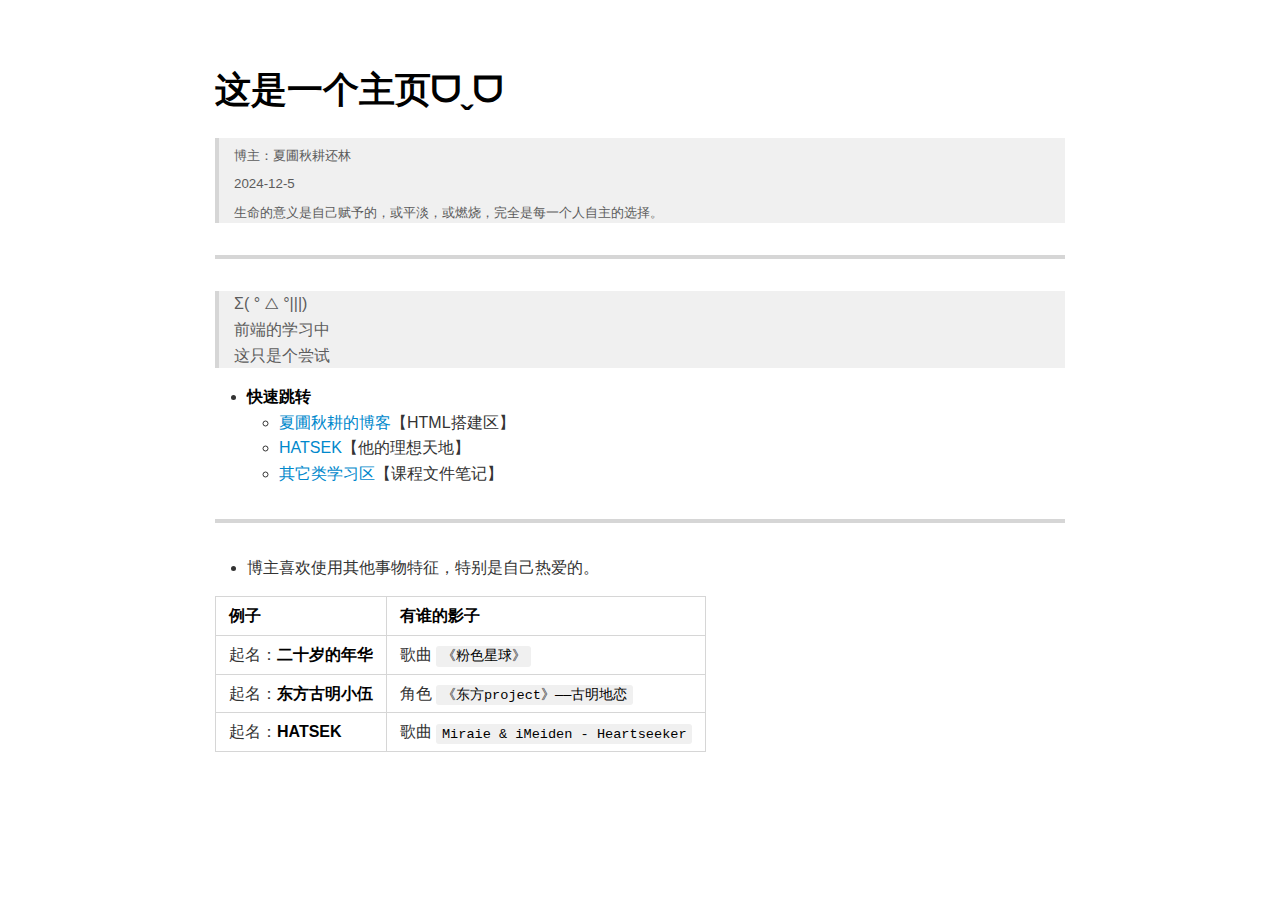
==== index.html @ 2fb1458c "241209-2" ====
<!DOCTYPE html><html><head>
      <title>index</title>
      <meta charset="utf-8">
      <meta name="viewport" content="width=device-width, initial-scale=1.0">
      
      <link rel="stylesheet" href="file:///c:\Users\TiLiNG\.vscode\extensions\shd101wyy.markdown-preview-enhanced-0.8.15\crossnote\dependencies\katex\katex.min.css">
      
      
      
      
      
      <style>
      code[class*=language-],pre[class*=language-]{color:#333;background:0 0;font-family:Consolas,"Liberation Mono",Menlo,Courier,monospace;text-align:left;white-space:pre;word-spacing:normal;word-break:normal;word-wrap:normal;line-height:1.4;-moz-tab-size:8;-o-tab-size:8;tab-size:8;-webkit-hyphens:none;-moz-hyphens:none;-ms-hyphens:none;hyphens:none}pre[class*=language-]{padding:.8em;overflow:auto;border-radius:3px;background:#f5f5f5}:not(pre)>code[class*=language-]{padding:.1em;border-radius:.3em;white-space:normal;background:#f5f5f5}.token.blockquote,.token.comment{color:#969896}.token.cdata{color:#183691}.token.doctype,.token.macro.property,.token.punctuation,.token.variable{color:#333}.token.builtin,.token.important,.token.keyword,.token.operator,.token.rule{color:#a71d5d}.token.attr-value,.token.regex,.token.string,.token.url{color:#183691}.token.atrule,.token.boolean,.token.code,.token.command,.token.constant,.token.entity,.token.number,.token.property,.token.symbol{color:#0086b3}.token.prolog,.token.selector,.token.tag{color:#63a35c}.token.attr-name,.token.class,.token.class-name,.token.function,.token.id,.token.namespace,.token.pseudo-class,.token.pseudo-element,.token.url-reference .token.variable{color:#795da3}.token.entity{cursor:help}.token.title,.token.title .token.punctuation{font-weight:700;color:#1d3e81}.token.list{color:#ed6a43}.token.inserted{background-color:#eaffea;color:#55a532}.token.deleted{background-color:#ffecec;color:#bd2c00}.token.bold{font-weight:700}.token.italic{font-style:italic}.language-json .token.property{color:#183691}.language-markup .token.tag .token.punctuation{color:#333}.language-css .token.function,code.language-css{color:#0086b3}.language-yaml .token.atrule{color:#63a35c}code.language-yaml{color:#183691}.language-ruby .token.function{color:#333}.language-markdown .token.url{color:#795da3}.language-makefile .token.symbol{color:#795da3}.language-makefile .token.variable{color:#183691}.language-makefile .token.builtin{color:#0086b3}.language-bash .token.keyword{color:#0086b3}pre[data-line]{position:relative;padding:1em 0 1em 3em}pre[data-line] .line-highlight-wrapper{position:absolute;top:0;left:0;background-color:transparent;display:block;width:100%}pre[data-line] .line-highlight{position:absolute;left:0;right:0;padding:inherit 0;margin-top:1em;background:hsla(24,20%,50%,.08);background:linear-gradient(to right,hsla(24,20%,50%,.1) 70%,hsla(24,20%,50%,0));pointer-events:none;line-height:inherit;white-space:pre}pre[data-line] .line-highlight:before,pre[data-line] .line-highlight[data-end]:after{content:attr(data-start);position:absolute;top:.4em;left:.6em;min-width:1em;padding:0 .5em;background-color:hsla(24,20%,50%,.4);color:#f4f1ef;font:bold 65%/1.5 sans-serif;text-align:center;vertical-align:.3em;border-radius:999px;text-shadow:none;box-shadow:0 1px #fff}pre[data-line] .line-highlight[data-end]:after{content:attr(data-end);top:auto;bottom:.4em}html body{font-family:'Helvetica Neue',Helvetica,'Segoe UI',Arial,freesans,sans-serif;font-size:16px;line-height:1.6;color:#333;background-color:#fff;overflow:initial;box-sizing:border-box;word-wrap:break-word}html body>:first-child{margin-top:0}html body h1,html body h2,html body h3,html body h4,html body h5,html body h6{line-height:1.2;margin-top:1em;margin-bottom:16px;color:#000}html body h1{font-size:2.25em;font-weight:300;padding-bottom:.3em}html body h2{font-size:1.75em;font-weight:400;padding-bottom:.3em}html body h3{font-size:1.5em;font-weight:500}html body h4{font-size:1.25em;font-weight:600}html body h5{font-size:1.1em;font-weight:600}html body h6{font-size:1em;font-weight:600}html body h1,html body h2,html body h3,html body h4,html body h5{font-weight:600}html body h5{font-size:1em}html body h6{color:#5c5c5c}html body strong{color:#000}html body del{color:#5c5c5c}html body a:not([href]){color:inherit;text-decoration:none}html body a{color:#08c;text-decoration:none}html body a:hover{color:#00a3f5;text-decoration:none}html body img{max-width:100%}html body>p{margin-top:0;margin-bottom:16px;word-wrap:break-word}html body>ol,html body>ul{margin-bottom:16px}html body ol,html body ul{padding-left:2em}html body ol.no-list,html body ul.no-list{padding:0;list-style-type:none}html body ol ol,html body ol ul,html body ul ol,html body ul ul{margin-top:0;margin-bottom:0}html body li{margin-bottom:0}html body li.task-list-item{list-style:none}html body li>p{margin-top:0;margin-bottom:0}html body .task-list-item-checkbox{margin:0 .2em .25em -1.8em;vertical-align:middle}html body .task-list-item-checkbox:hover{cursor:pointer}html body blockquote{margin:16px 0;font-size:inherit;padding:0 15px;color:#5c5c5c;background-color:#f0f0f0;border-left:4px solid #d6d6d6}html body blockquote>:first-child{margin-top:0}html body blockquote>:last-child{margin-bottom:0}html body hr{height:4px;margin:32px 0;background-color:#d6d6d6;border:0 none}html body table{margin:10px 0 15px 0;border-collapse:collapse;border-spacing:0;display:block;width:100%;overflow:auto;word-break:normal;word-break:keep-all}html body table th{font-weight:700;color:#000}html body table td,html body table th{border:1px solid #d6d6d6;padding:6px 13px}html body dl{padding:0}html body dl dt{padding:0;margin-top:16px;font-size:1em;font-style:italic;font-weight:700}html body dl dd{padding:0 16px;margin-bottom:16px}html body code{font-family:Menlo,Monaco,Consolas,'Courier New',monospace;font-size:.85em;color:#000;background-color:#f0f0f0;border-radius:3px;padding:.2em 0}html body code::after,html body code::before{letter-spacing:-.2em;content:'\00a0'}html body pre>code{padding:0;margin:0;word-break:normal;white-space:pre;background:0 0;border:0}html body .highlight{margin-bottom:16px}html body .highlight pre,html body pre{padding:1em;overflow:auto;line-height:1.45;border:#d6d6d6;border-radius:3px}html body .highlight pre{margin-bottom:0;word-break:normal}html body pre code,html body pre tt{display:inline;max-width:initial;padding:0;margin:0;overflow:initial;line-height:inherit;word-wrap:normal;background-color:transparent;border:0}html body pre code:after,html body pre code:before,html body pre tt:after,html body pre tt:before{content:normal}html body blockquote,html body dl,html body ol,html body p,html body pre,html body ul{margin-top:0;margin-bottom:16px}html body kbd{color:#000;border:1px solid #d6d6d6;border-bottom:2px solid #c7c7c7;padding:2px 4px;background-color:#f0f0f0;border-radius:3px}@media print{html body{background-color:#fff}html body h1,html body h2,html body h3,html body h4,html body h5,html body h6{color:#000;page-break-after:avoid}html body blockquote{color:#5c5c5c}html body pre{page-break-inside:avoid}html body table{display:table}html body img{display:block;max-width:100%;max-height:100%}html body code,html body pre{word-wrap:break-word;white-space:pre}}.markdown-preview{width:100%;height:100%;box-sizing:border-box}.markdown-preview ul{list-style:disc}.markdown-preview ul ul{list-style:circle}.markdown-preview ul ul ul{list-style:square}.markdown-preview ol{list-style:decimal}.markdown-preview ol ol,.markdown-preview ul ol{list-style-type:lower-roman}.markdown-preview ol ol ol,.markdown-preview ol ul ol,.markdown-preview ul ol ol,.markdown-preview ul ul ol{list-style-type:lower-alpha}.markdown-preview .newpage,.markdown-preview .pagebreak{page-break-before:always}.markdown-preview pre.line-numbers{position:relative;padding-left:3.8em;counter-reset:linenumber}.markdown-preview pre.line-numbers>code{position:relative}.markdown-preview pre.line-numbers .line-numbers-rows{position:absolute;pointer-events:none;top:1em;font-size:100%;left:0;width:3em;letter-spacing:-1px;border-right:1px solid #999;-webkit-user-select:none;-moz-user-select:none;-ms-user-select:none;user-select:none}.markdown-preview pre.line-numbers .line-numbers-rows>span{pointer-events:none;display:block;counter-increment:linenumber}.markdown-preview pre.line-numbers .line-numbers-rows>span:before{content:counter(linenumber);color:#999;display:block;padding-right:.8em;text-align:right}.markdown-preview .mathjax-exps .MathJax_Display{text-align:center!important}.markdown-preview:not([data-for=preview]) .code-chunk .code-chunk-btn-group{display:none}.markdown-preview:not([data-for=preview]) .code-chunk .status{display:none}.markdown-preview:not([data-for=preview]) .code-chunk .output-div{margin-bottom:16px}.markdown-preview .md-toc{padding:0}.markdown-preview .md-toc .md-toc-link-wrapper .md-toc-link{display:inline;padding:.25rem 0}.markdown-preview .md-toc .md-toc-link-wrapper .md-toc-link div,.markdown-preview .md-toc .md-toc-link-wrapper .md-toc-link p{display:inline}.markdown-preview .md-toc .md-toc-link-wrapper.highlighted .md-toc-link{font-weight:800}.scrollbar-style::-webkit-scrollbar{width:8px}.scrollbar-style::-webkit-scrollbar-track{border-radius:10px;background-color:transparent}.scrollbar-style::-webkit-scrollbar-thumb{border-radius:5px;background-color:rgba(150,150,150,.66);border:4px solid rgba(150,150,150,.66);background-clip:content-box}html body[for=html-export]:not([data-presentation-mode]){position:relative;width:100%;height:100%;top:0;left:0;margin:0;padding:0;overflow:auto}html body[for=html-export]:not([data-presentation-mode]) .markdown-preview{position:relative;top:0;min-height:100vh}@media screen and (min-width:914px){html body[for=html-export]:not([data-presentation-mode]) .markdown-preview{padding:2em calc(50% - 457px + 2em)}}@media screen and (max-width:914px){html body[for=html-export]:not([data-presentation-mode]) .markdown-preview{padding:2em}}@media screen and (max-width:450px){html body[for=html-export]:not([data-presentation-mode]) .markdown-preview{font-size:14px!important;padding:1em}}@media print{html body[for=html-export]:not([data-presentation-mode]) #sidebar-toc-btn{display:none}}html body[for=html-export]:not([data-presentation-mode]) #sidebar-toc-btn{position:fixed;bottom:8px;left:8px;font-size:28px;cursor:pointer;color:inherit;z-index:99;width:32px;text-align:center;opacity:.4}html body[for=html-export]:not([data-presentation-mode])[html-show-sidebar-toc] #sidebar-toc-btn{opacity:1}html body[for=html-export]:not([data-presentation-mode])[html-show-sidebar-toc] .md-sidebar-toc{position:fixed;top:0;left:0;width:300px;height:100%;padding:32px 0 48px 0;font-size:14px;box-shadow:0 0 4px rgba(150,150,150,.33);box-sizing:border-box;overflow:auto;background-color:inherit}html body[for=html-export]:not([data-presentation-mode])[html-show-sidebar-toc] .md-sidebar-toc::-webkit-scrollbar{width:8px}html body[for=html-export]:not([data-presentation-mode])[html-show-sidebar-toc] .md-sidebar-toc::-webkit-scrollbar-track{border-radius:10px;background-color:transparent}html body[for=html-export]:not([data-presentation-mode])[html-show-sidebar-toc] .md-sidebar-toc::-webkit-scrollbar-thumb{border-radius:5px;background-color:rgba(150,150,150,.66);border:4px solid rgba(150,150,150,.66);background-clip:content-box}html body[for=html-export]:not([data-presentation-mode])[html-show-sidebar-toc] .md-sidebar-toc a{text-decoration:none}html body[for=html-export]:not([data-presentation-mode])[html-show-sidebar-toc] .md-sidebar-toc .md-toc{padding:0 16px}html body[for=html-export]:not([data-presentation-mode])[html-show-sidebar-toc] .md-sidebar-toc .md-toc .md-toc-link-wrapper .md-toc-link{display:inline;padding:.25rem 0}html body[for=html-export]:not([data-presentation-mode])[html-show-sidebar-toc] .md-sidebar-toc .md-toc .md-toc-link-wrapper .md-toc-link div,html body[for=html-export]:not([data-presentation-mode])[html-show-sidebar-toc] .md-sidebar-toc .md-toc .md-toc-link-wrapper .md-toc-link p{display:inline}html body[for=html-export]:not([data-presentation-mode])[html-show-sidebar-toc] .md-sidebar-toc .md-toc .md-toc-link-wrapper.highlighted .md-toc-link{font-weight:800}html body[for=html-export]:not([data-presentation-mode])[html-show-sidebar-toc] .markdown-preview{left:300px;width:calc(100% - 300px);padding:2em calc(50% - 457px - 300px / 2);margin:0;box-sizing:border-box}@media screen and (max-width:1274px){html body[for=html-export]:not([data-presentation-mode])[html-show-sidebar-toc] .markdown-preview{padding:2em}}@media screen and (max-width:450px){html body[for=html-export]:not([data-presentation-mode])[html-show-sidebar-toc] .markdown-preview{width:100%}}html body[for=html-export]:not([data-presentation-mode]):not([html-show-sidebar-toc]) .markdown-preview{left:50%;transform:translateX(-50%)}html body[for=html-export]:not([data-presentation-mode]):not([html-show-sidebar-toc]) .md-sidebar-toc{display:none}
/* Please visit the URL below for more information: */
/*   https://shd101wyy.github.io/markdown-preview-enhanced/#/customize-css */

      </style>
      <!-- The content below will be included at the end of the <head> element. --><script type="text/javascript">
  document.addEventListener("DOMContentLoaded", function () {
    // your code here
  });
</script></head><body for="html-export">
    
    
      <div class="crossnote markdown-preview  ">
      
<h1 id="这是一个主页ᗜˬᗜ">这是一个主页ᗜˬᗜ </h1>
<blockquote>
<p><sub>博主：夏圃秋耕还林</sub><br>
<sub>2024-12-5</sub><br>
<sub>生命的意义是自己赋予的，或平淡，或燃烧，完全是每一个人自主的选择。</sub></p>
</blockquote>
<hr>
<blockquote>
<p>Σ( ° △ °|||)<br>
前端的学习中<br>
这只是个尝试</p>
</blockquote>
<ul>
<li><strong>快速跳转</strong>
<ul>
<li><a href="index/NATSUEi.html">夏圃秋耕的博客</a>【HTML搭建区】</li>
<li><a href="HATSEK.html">HATSEK</a>【他的理想天地】</li>
<li><a href="Learn.html">其它类学习区</a>【课程文件笔记】</li>
</ul>
</li>
</ul>
<hr>
<ul>
<li>博主喜欢使用其他事物特征，特别是自己热爱的。</li>
</ul>
<table>
<thead>
<tr>
<th style="text-align:left">例子</th>
<th style="text-align:left">有谁的影子</th>
</tr>
</thead>
<tbody>
<tr>
<td style="text-align:left">起名：<strong>二十岁的年华</strong></td>
<td style="text-align:left">歌曲 <code>《粉色星球》</code></td>
</tr>
<tr>
<td style="text-align:left">起名：<strong>东方古明小伍</strong></td>
<td style="text-align:left">角色 <code>《东方project》——古明地恋</code></td>
</tr>
<tr>
<td style="text-align:left">起名：<strong>HATSEK</strong></td>
<td style="text-align:left">歌曲 <code>Miraie &amp; iMeiden - Heartseeker</code></td>
</tr>
</tbody>
</table>

      </div>
      
      
    
    
    
    
    
    
  
    </body></html>
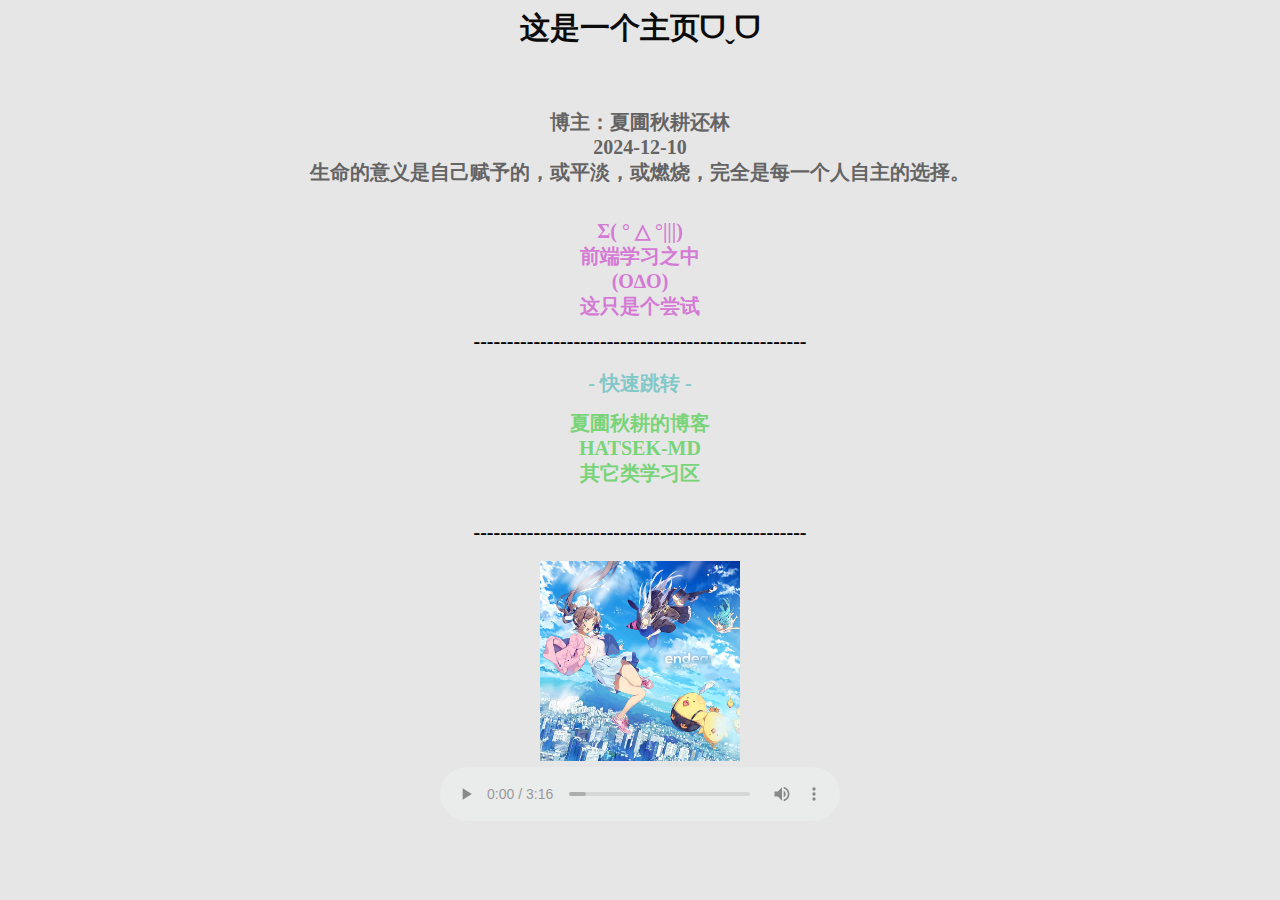
==== commit 6cbcb48c: "241215-0" ====
--- a/index.html
+++ b/index.html
@@ -1,85 +1,96 @@
-<!DOCTYPE html><html><head>
-      <title>index</title>
-      <meta charset="utf-8">
-      <meta name="viewport" content="width=device-width, initial-scale=1.0">
-      
-      <link rel="stylesheet" href="file:///c:\Users\TiLiNG\.vscode\extensions\shd101wyy.markdown-preview-enhanced-0.8.15\crossnote\dependencies\katex\katex.min.css">
-      
-      
-      
-      
-      
-      <style>
-      code[class*=language-],pre[class*=language-]{color:#333;background:0 0;font-family:Consolas,"Liberation Mono",Menlo,Courier,monospace;text-align:left;white-space:pre;word-spacing:normal;word-break:normal;word-wrap:normal;line-height:1.4;-moz-tab-size:8;-o-tab-size:8;tab-size:8;-webkit-hyphens:none;-moz-hyphens:none;-ms-hyphens:none;hyphens:none}pre[class*=language-]{padding:.8em;overflow:auto;border-radius:3px;background:#f5f5f5}:not(pre)>code[class*=language-]{padding:.1em;border-radius:.3em;white-space:normal;background:#f5f5f5}.token.blockquote,.token.comment{color:#969896}.token.cdata{color:#183691}.token.doctype,.token.macro.property,.token.punctuation,.token.variable{color:#333}.token.builtin,.token.important,.token.keyword,.token.operator,.token.rule{color:#a71d5d}.token.attr-value,.token.regex,.token.string,.token.url{color:#183691}.token.atrule,.token.boolean,.token.code,.token.command,.token.constant,.token.entity,.token.number,.token.property,.token.symbol{color:#0086b3}.token.prolog,.token.selector,.token.tag{color:#63a35c}.token.attr-name,.token.class,.token.class-name,.token.function,.token.id,.token.namespace,.token.pseudo-class,.token.pseudo-element,.token.url-reference .token.variable{color:#795da3}.token.entity{cursor:help}.token.title,.token.title .token.punctuation{font-weight:700;color:#1d3e81}.token.list{color:#ed6a43}.token.inserted{background-color:#eaffea;color:#55a532}.token.deleted{background-color:#ffecec;color:#bd2c00}.token.bold{font-weight:700}.token.italic{font-style:italic}.language-json .token.property{color:#183691}.language-markup .token.tag .token.punctuation{color:#333}.language-css .token.function,code.language-css{color:#0086b3}.language-yaml .token.atrule{color:#63a35c}code.language-yaml{color:#183691}.language-ruby .token.function{color:#333}.language-markdown .token.url{color:#795da3}.language-makefile .token.symbol{color:#795da3}.language-makefile .token.variable{color:#183691}.language-makefile .token.builtin{color:#0086b3}.language-bash .token.keyword{color:#0086b3}pre[data-line]{position:relative;padding:1em 0 1em 3em}pre[data-line] .line-highlight-wrapper{position:absolute;top:0;left:0;background-color:transparent;display:block;width:100%}pre[data-line] .line-highlight{position:absolute;left:0;right:0;padding:inherit 0;margin-top:1em;background:hsla(24,20%,50%,.08);background:linear-gradient(to right,hsla(24,20%,50%,.1) 70%,hsla(24,20%,50%,0));pointer-events:none;line-height:inherit;white-space:pre}pre[data-line] .line-highlight:before,pre[data-line] .line-highlight[data-end]:after{content:attr(data-start);position:absolute;top:.4em;left:.6em;min-width:1em;padding:0 .5em;background-color:hsla(24,20%,50%,.4);color:#f4f1ef;font:bold 65%/1.5 sans-serif;text-align:center;vertical-align:.3em;border-radius:999px;text-shadow:none;box-shadow:0 1px #fff}pre[data-line] .line-highlight[data-end]:after{content:attr(data-end);top:auto;bottom:.4em}html body{font-family:'Helvetica Neue',Helvetica,'Segoe UI',Arial,freesans,sans-serif;font-size:16px;line-height:1.6;color:#333;background-color:#fff;overflow:initial;box-sizing:border-box;word-wrap:break-word}html body>:first-child{margin-top:0}html body h1,html body h2,html body h3,html body h4,html body h5,html body h6{line-height:1.2;margin-top:1em;margin-bottom:16px;color:#000}html body h1{font-size:2.25em;font-weight:300;padding-bottom:.3em}html body h2{font-size:1.75em;font-weight:400;padding-bottom:.3em}html body h3{font-size:1.5em;font-weight:500}html body h4{font-size:1.25em;font-weight:600}html body h5{font-size:1.1em;font-weight:600}html body h6{font-size:1em;font-weight:600}html body h1,html body h2,html body h3,html body h4,html body h5{font-weight:600}html body h5{font-size:1em}html body h6{color:#5c5c5c}html body strong{color:#000}html body del{color:#5c5c5c}html body a:not([href]){color:inherit;text-decoration:none}html body a{color:#08c;text-decoration:none}html body a:hover{color:#00a3f5;text-decoration:none}html body img{max-width:100%}html body>p{margin-top:0;margin-bottom:16px;word-wrap:break-word}html body>ol,html body>ul{margin-bottom:16px}html body ol,html body ul{padding-left:2em}html body ol.no-list,html body ul.no-list{padding:0;list-style-type:none}html body ol ol,html body ol ul,html body ul ol,html body ul ul{margin-top:0;margin-bottom:0}html body li{margin-bottom:0}html body li.task-list-item{list-style:none}html body li>p{margin-top:0;margin-bottom:0}html body .task-list-item-checkbox{margin:0 .2em .25em -1.8em;vertical-align:middle}html body .task-list-item-checkbox:hover{cursor:pointer}html body blockquote{margin:16px 0;font-size:inherit;padding:0 15px;color:#5c5c5c;background-color:#f0f0f0;border-left:4px solid #d6d6d6}html body blockquote>:first-child{margin-top:0}html body blockquote>:last-child{margin-bottom:0}html body hr{height:4px;margin:32px 0;background-color:#d6d6d6;border:0 none}html body table{margin:10px 0 15px 0;border-collapse:collapse;border-spacing:0;display:block;width:100%;overflow:auto;word-break:normal;word-break:keep-all}html body table th{font-weight:700;color:#000}html body table td,html body table th{border:1px solid #d6d6d6;padding:6px 13px}html body dl{padding:0}html body dl dt{padding:0;margin-top:16px;font-size:1em;font-style:italic;font-weight:700}html body dl dd{padding:0 16px;margin-bottom:16px}html body code{font-family:Menlo,Monaco,Consolas,'Courier New',monospace;font-size:.85em;color:#000;background-color:#f0f0f0;border-radius:3px;padding:.2em 0}html body code::after,html body code::before{letter-spacing:-.2em;content:'\00a0'}html body pre>code{padding:0;margin:0;word-break:normal;white-space:pre;background:0 0;border:0}html body .highlight{margin-bottom:16px}html body .highlight pre,html body pre{padding:1em;overflow:auto;line-height:1.45;border:#d6d6d6;border-radius:3px}html body .highlight pre{margin-bottom:0;word-break:normal}html body pre code,html body pre tt{display:inline;max-width:initial;padding:0;margin:0;overflow:initial;line-height:inherit;word-wrap:normal;background-color:transparent;border:0}html body pre code:after,html body pre code:before,html body pre tt:after,html body pre tt:before{content:normal}html body blockquote,html body dl,html body ol,html body p,html body pre,html body ul{margin-top:0;margin-bottom:16px}html body kbd{color:#000;border:1px solid #d6d6d6;border-bottom:2px solid #c7c7c7;padding:2px 4px;background-color:#f0f0f0;border-radius:3px}@media print{html body{background-color:#fff}html body h1,html body h2,html body h3,html body h4,html body h5,html body h6{color:#000;page-break-after:avoid}html body blockquote{color:#5c5c5c}html body pre{page-break-inside:avoid}html body table{display:table}html body img{display:block;max-width:100%;max-height:100%}html body code,html body pre{word-wrap:break-word;white-space:pre}}.markdown-preview{width:100%;height:100%;box-sizing:border-box}.markdown-preview ul{list-style:disc}.markdown-preview ul ul{list-style:circle}.markdown-preview ul ul ul{list-style:square}.markdown-preview ol{list-style:decimal}.markdown-preview ol ol,.markdown-preview ul ol{list-style-type:lower-roman}.markdown-preview ol ol ol,.markdown-preview ol ul ol,.markdown-preview ul ol ol,.markdown-preview ul ul ol{list-style-type:lower-alpha}.markdown-preview .newpage,.markdown-preview .pagebreak{page-break-before:always}.markdown-preview pre.line-numbers{position:relative;padding-left:3.8em;counter-reset:linenumber}.markdown-preview pre.line-numbers>code{position:relative}.markdown-preview pre.line-numbers .line-numbers-rows{position:absolute;pointer-events:none;top:1em;font-size:100%;left:0;width:3em;letter-spacing:-1px;border-right:1px solid #999;-webkit-user-select:none;-moz-user-select:none;-ms-user-select:none;user-select:none}.markdown-preview pre.line-numbers .line-numbers-rows>span{pointer-events:none;display:block;counter-increment:linenumber}.markdown-preview pre.line-numbers .line-numbers-rows>span:before{content:counter(linenumber);color:#999;display:block;padding-right:.8em;text-align:right}.markdown-preview .mathjax-exps .MathJax_Display{text-align:center!important}.markdown-preview:not([data-for=preview]) .code-chunk .code-chunk-btn-group{display:none}.markdown-preview:not([data-for=preview]) .code-chunk .status{display:none}.markdown-preview:not([data-for=preview]) .code-chunk .output-div{margin-bottom:16px}.markdown-preview .md-toc{padding:0}.markdown-preview .md-toc .md-toc-link-wrapper .md-toc-link{display:inline;padding:.25rem 0}.markdown-preview .md-toc .md-toc-link-wrapper .md-toc-link div,.markdown-preview .md-toc .md-toc-link-wrapper .md-toc-link p{display:inline}.markdown-preview .md-toc .md-toc-link-wrapper.highlighted .md-toc-link{font-weight:800}.scrollbar-style::-webkit-scrollbar{width:8px}.scrollbar-style::-webkit-scrollbar-track{border-radius:10px;background-color:transparent}.scrollbar-style::-webkit-scrollbar-thumb{border-radius:5px;background-color:rgba(150,150,150,.66);border:4px solid rgba(150,150,150,.66);background-clip:content-box}html body[for=html-export]:not([data-presentation-mode]){position:relative;width:100%;height:100%;top:0;left:0;margin:0;padding:0;overflow:auto}html body[for=html-export]:not([data-presentation-mode]) .markdown-preview{position:relative;top:0;min-height:100vh}@media screen and (min-width:914px){html body[for=html-export]:not([data-presentation-mode]) .markdown-preview{padding:2em calc(50% - 457px + 2em)}}@media screen and (max-width:914px){html body[for=html-export]:not([data-presentation-mode]) .markdown-preview{padding:2em}}@media screen and (max-width:450px){html body[for=html-export]:not([data-presentation-mode]) .markdown-preview{font-size:14px!important;padding:1em}}@media print{html body[for=html-export]:not([data-presentation-mode]) #sidebar-toc-btn{display:none}}html body[for=html-export]:not([data-presentation-mode]) #sidebar-toc-btn{position:fixed;bottom:8px;left:8px;font-size:28px;cursor:pointer;color:inherit;z-index:99;width:32px;text-align:center;opacity:.4}html body[for=html-export]:not([data-presentation-mode])[html-show-sidebar-toc] #sidebar-toc-btn{opacity:1}html body[for=html-export]:not([data-presentation-mode])[html-show-sidebar-toc] .md-sidebar-toc{position:fixed;top:0;left:0;width:300px;height:100%;padding:32px 0 48px 0;font-size:14px;box-shadow:0 0 4px rgba(150,150,150,.33);box-sizing:border-box;overflow:auto;background-color:inherit}html body[for=html-export]:not([data-presentation-mode])[html-show-sidebar-toc] .md-sidebar-toc::-webkit-scrollbar{width:8px}html body[for=html-export]:not([data-presentation-mode])[html-show-sidebar-toc] .md-sidebar-toc::-webkit-scrollbar-track{border-radius:10px;background-color:transparent}html body[for=html-export]:not([data-presentation-mode])[html-show-sidebar-toc] .md-sidebar-toc::-webkit-scrollbar-thumb{border-radius:5px;background-color:rgba(150,150,150,.66);border:4px solid rgba(150,150,150,.66);background-clip:content-box}html body[for=html-export]:not([data-presentation-mode])[html-show-sidebar-toc] .md-sidebar-toc a{text-decoration:none}html body[for=html-export]:not([data-presentation-mode])[html-show-sidebar-toc] .md-sidebar-toc .md-toc{padding:0 16px}html body[for=html-export]:not([data-presentation-mode])[html-show-sidebar-toc] .md-sidebar-toc .md-toc .md-toc-link-wrapper .md-toc-link{display:inline;padding:.25rem 0}html body[for=html-export]:not([data-presentation-mode])[html-show-sidebar-toc] .md-sidebar-toc .md-toc .md-toc-link-wrapper .md-toc-link div,html body[for=html-export]:not([data-presentation-mode])[html-show-sidebar-toc] .md-sidebar-toc .md-toc .md-toc-link-wrapper .md-toc-link p{display:inline}html body[for=html-export]:not([data-presentation-mode])[html-show-sidebar-toc] .md-sidebar-toc .md-toc .md-toc-link-wrapper.highlighted .md-toc-link{font-weight:800}html body[for=html-export]:not([data-presentation-mode])[html-show-sidebar-toc] .markdown-preview{left:300px;width:calc(100% - 300px);padding:2em calc(50% - 457px - 300px / 2);margin:0;box-sizing:border-box}@media screen and (max-width:1274px){html body[for=html-export]:not([data-presentation-mode])[html-show-sidebar-toc] .markdown-preview{padding:2em}}@media screen and (max-width:450px){html body[for=html-export]:not([data-presentation-mode])[html-show-sidebar-toc] .markdown-preview{width:100%}}html body[for=html-export]:not([data-presentation-mode]):not([html-show-sidebar-toc]) .markdown-preview{left:50%;transform:translateX(-50%)}html body[for=html-export]:not([data-presentation-mode]):not([html-show-sidebar-toc]) .md-sidebar-toc{display:none}
-/* Please visit the URL below for more information: */
-/*   https://shd101wyy.github.io/markdown-preview-enhanced/#/customize-css */
+<html>
 
-      </style>
-      <!-- The content below will be included at the end of the <head> element. --><script type="text/javascript">
-  document.addEventListener("DOMContentLoaded", function () {
-    // your code here
-  });
-</script></head><body for="html-export">
-    
-    
-      <div class="crossnote markdown-preview  ">
-      
-<h1 id="这是一个主页ᗜˬᗜ">这是一个主页ᗜˬᗜ </h1>
-<blockquote>
-<p><sub>博主：夏圃秋耕还林</sub><br>
-<sub>2024-12-5</sub><br>
-<sub>生命的意义是自己赋予的，或平淡，或燃烧，完全是每一个人自主的选择。</sub></p>
-</blockquote>
-<hr>
-<blockquote>
-<p>Σ( ° △ °|||)<br>
-前端的学习中<br>
-这只是个尝试</p>
-</blockquote>
-<ul>
-<li><strong>快速跳转</strong>
-<ul>
-<li><a href="index/NATSUEi.html">夏圃秋耕的博客</a>【HTML搭建区】</li>
-<li><a href="HATSEK.html">HATSEK</a>【他的理想天地】</li>
-<li><a href="Learn.html">其它类学习区</a>【课程文件笔记】</li>
-</ul>
-</li>
-</ul>
-<hr>
-<ul>
-<li>博主喜欢使用其他事物特征，特别是自己热爱的。</li>
-</ul>
-<table>
-<thead>
-<tr>
-<th style="text-align:left">例子</th>
-<th style="text-align:left">有谁的影子</th>
-</tr>
-</thead>
-<tbody>
-<tr>
-<td style="text-align:left">起名：<strong>二十岁的年华</strong></td>
-<td style="text-align:left">歌曲 <code>《粉色星球》</code></td>
-</tr>
-<tr>
-<td style="text-align:left">起名：<strong>东方古明小伍</strong></td>
-<td style="text-align:left">角色 <code>《东方project》——古明地恋</code></td>
-</tr>
-<tr>
-<td style="text-align:left">起名：<strong>HATSEK</strong></td>
-<td style="text-align:left">歌曲 <code>Miraie &amp; iMeiden - Heartseeker</code></td>
-</tr>
-</tbody>
-</table>
+<head>
+    <title>夏圃秋耕的博客-主页</title>
+    <link rel="icon" href="images/天子.png" type="image/png">
+    <style>
+        /*
+        CSS注释
+        个人使用习惯
+        标准图片尺寸是(400px × 400px)
+        长的图片尺寸是(XXXpx × 400px)
+        宽的图片尺寸是(400px × XXXpx)
+        */
+        * {
+            background-color: rgb(230, 230 ,230);
+            background-repeat: no-repeat;
+            background-size: cover;
+            background-position: center;
+            background-attachment: fixed;
+        }
 
-      </div>
-      
-      
-    
-    
-    
-    
-    
-    
-  
-    </body></html>+        h1 {
+            text-align: center;
+            width: 100%;
+            height: 2%;
+            font-size: 30px;
+            opacity: 0.95;
+        }
+
+        h2 {
+            width: 100%;
+            height: 40%;
+            font-size: 30px;
+        }
+
+        p {
+            width: 100%;
+            height: 40px;
+            font-size: 30px;
+        }
+
+        a {
+            text-decoration: none;
+            color: rgb(121, 212, 121);
+            width: 100%;
+            height: 40px;
+            font-size: 30px;
+        }
+
+        audio {
+            height: 60px;
+        }
+    </style>
+</head>
+
+<body>
+    <!-- HTML注释 -->
+    <!--
+    HTML注释
+    -->
+    <h1>这是一个主页ᗜˬᗜ</h1><br>
+    <h2 style="text-align: center">
+        <p style="float: left; font-size: 20px; height: 20%; color:rgb(100,100,100);">
+            博主：夏圃秋耕还林<br>
+            2024-12-10<br>
+            生命的意义是自己赋予的，或平淡，或燃烧，完全是每一个人自主的选择。<br>
+        </p><br>
+        <p style="float: left; font-size: 20px; height: 20%; color:rgb(212,121,212);">
+            Σ( ° △ °|||)<br>
+            前端学习之中<br>
+            (O∆O)<br>
+            这只是个尝试<br>
+        </p><br>
+        <p style="float: left; font-size: 20px; height: 0px; color:rgb(0,0,0);">
+            --------------------------------------------------
+        </p><br>
+        <p style="float: left; font-size: 20px; height: 0px; color:rgb(130,200,200);">
+            - 快速跳转 -
+        </p><br>
+        <p style="float: left; font-size: 20px; height: 20%; color:rgb(121,212,121);">
+            <a style="font-size: 20px;" href="index/NATSUEi.html">夏圃秋耕的博客</a><br>
+            <a style="font-size: 20px;" href="markdown/HATSEK-MD.html">HATSEK-MD</a><br>
+            <a style="font-size: 20px;" href="markdown/Learn-MD.html">其它类学习区</a><br>
+        </p><br>
+        <p style="float: left; font-size: 20px; height: 0px; color:rgb(0,0,0);">
+            --------------------------------------------------
+        </p><br>
+        <p style="float: left; font-size: 20px; height: 10%; color:rgb(212,121,212);">
+            <img src="images/Couple N & Miraie - Endear.jpg" alt="Couple N & Miraie - Endear.jpg" width="200px"
+            height="200px"></img><br>
+            <audio style="width: 400px; opacity: 0.4" src="audio/Couple N & Miraie - Endear.mp3" controls></audio><br>
+        </p><br>
+    </h2>
+</body>
+
+</html>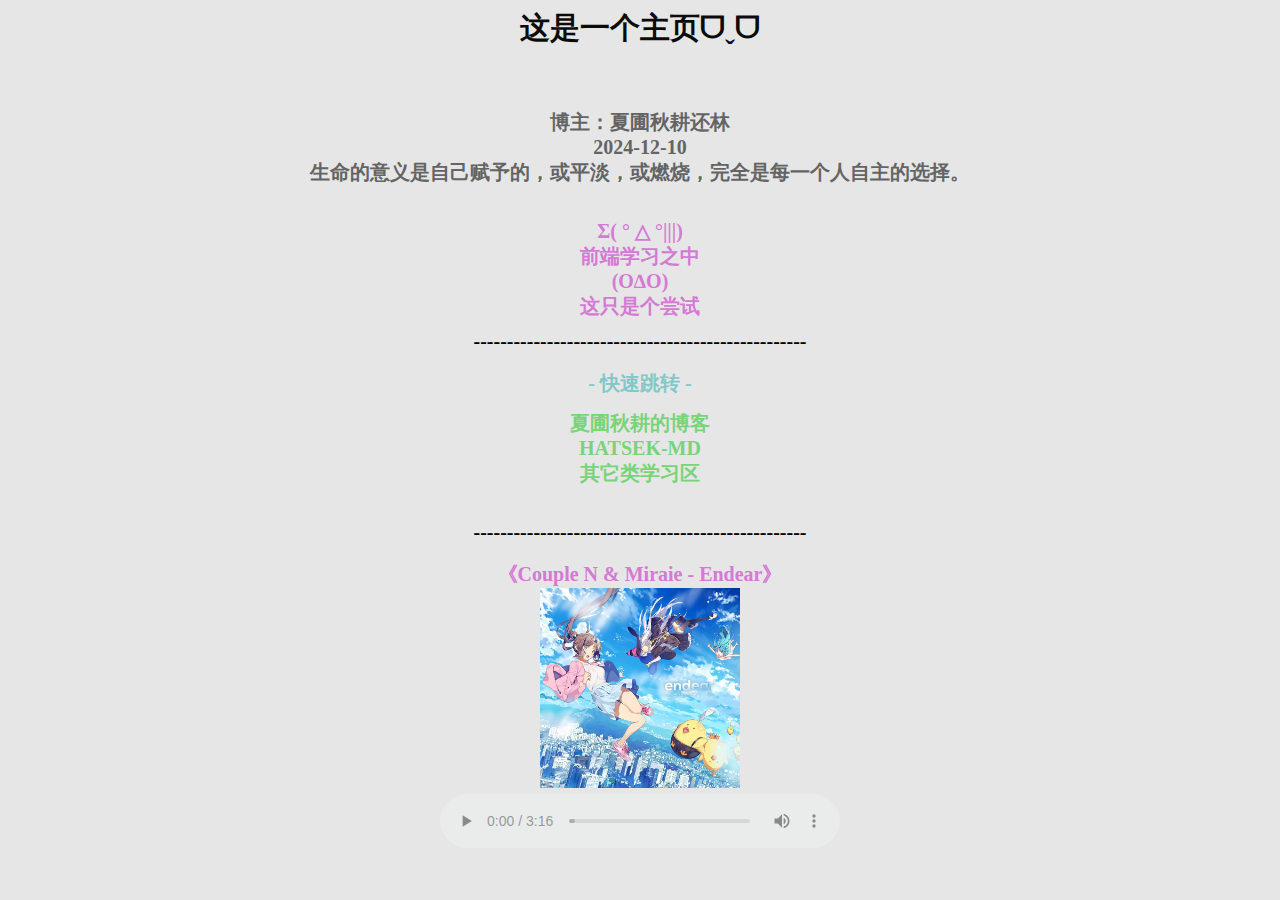
==== commit fc284d7c: "241215-1" ====
--- a/index.html
+++ b/index.html
@@ -80,12 +80,13 @@
         <p style="float: left; font-size: 20px; height: 20%; color:rgb(121,212,121);">
             <a style="font-size: 20px;" href="index/NATSUEi.html">夏圃秋耕的博客</a><br>
             <a style="font-size: 20px;" href="markdown/HATSEK-MD.html">HATSEK-MD</a><br>
-            <a style="font-size: 20px;" href="markdown/Learn-MD.html">其它类学习区</a><br>
+            <a style="font-size: 20px;" href="index/Learn.html">其它类学习区</a><br>
         </p><br>
         <p style="float: left; font-size: 20px; height: 0px; color:rgb(0,0,0);">
             --------------------------------------------------
         </p><br>
         <p style="float: left; font-size: 20px; height: 10%; color:rgb(212,121,212);">
+            《Couple N & Miraie - Endear》<br>
             <img src="images/Couple N & Miraie - Endear.jpg" alt="Couple N & Miraie - Endear.jpg" width="200px"
             height="200px"></img><br>
             <audio style="width: 400px; opacity: 0.4" src="audio/Couple N & Miraie - Endear.mp3" controls></audio><br>
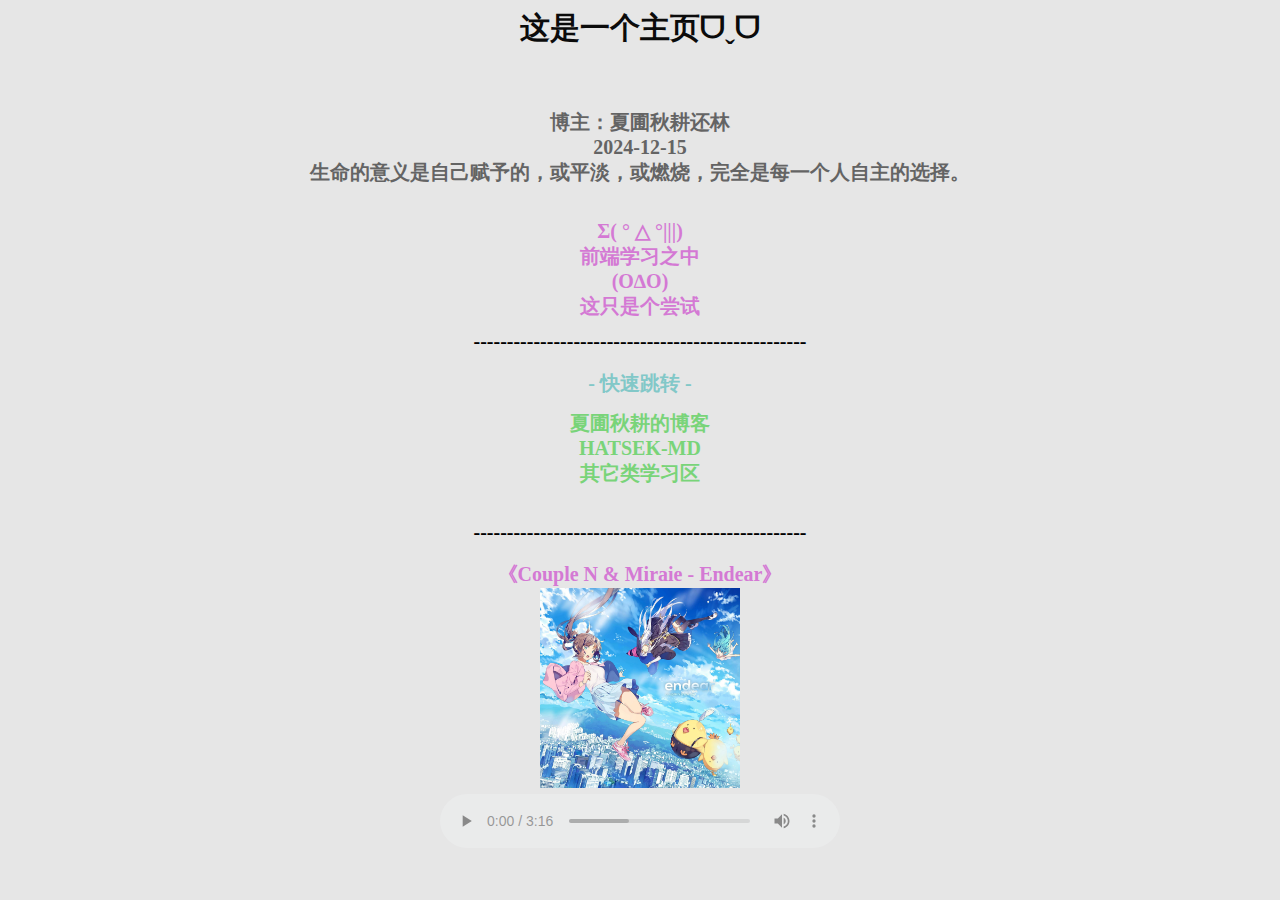
==== commit 4a323ded: "241215-2" ====
--- a/index.html
+++ b/index.html
@@ -62,7 +62,7 @@
     <h2 style="text-align: center">
         <p style="float: left; font-size: 20px; height: 20%; color:rgb(100,100,100);">
             博主：夏圃秋耕还林<br>
-            2024-12-10<br>
+            2024-12-15<br>
             生命的意义是自己赋予的，或平淡，或燃烧，完全是每一个人自主的选择。<br>
         </p><br>
         <p style="float: left; font-size: 20px; height: 20%; color:rgb(212,121,212);">
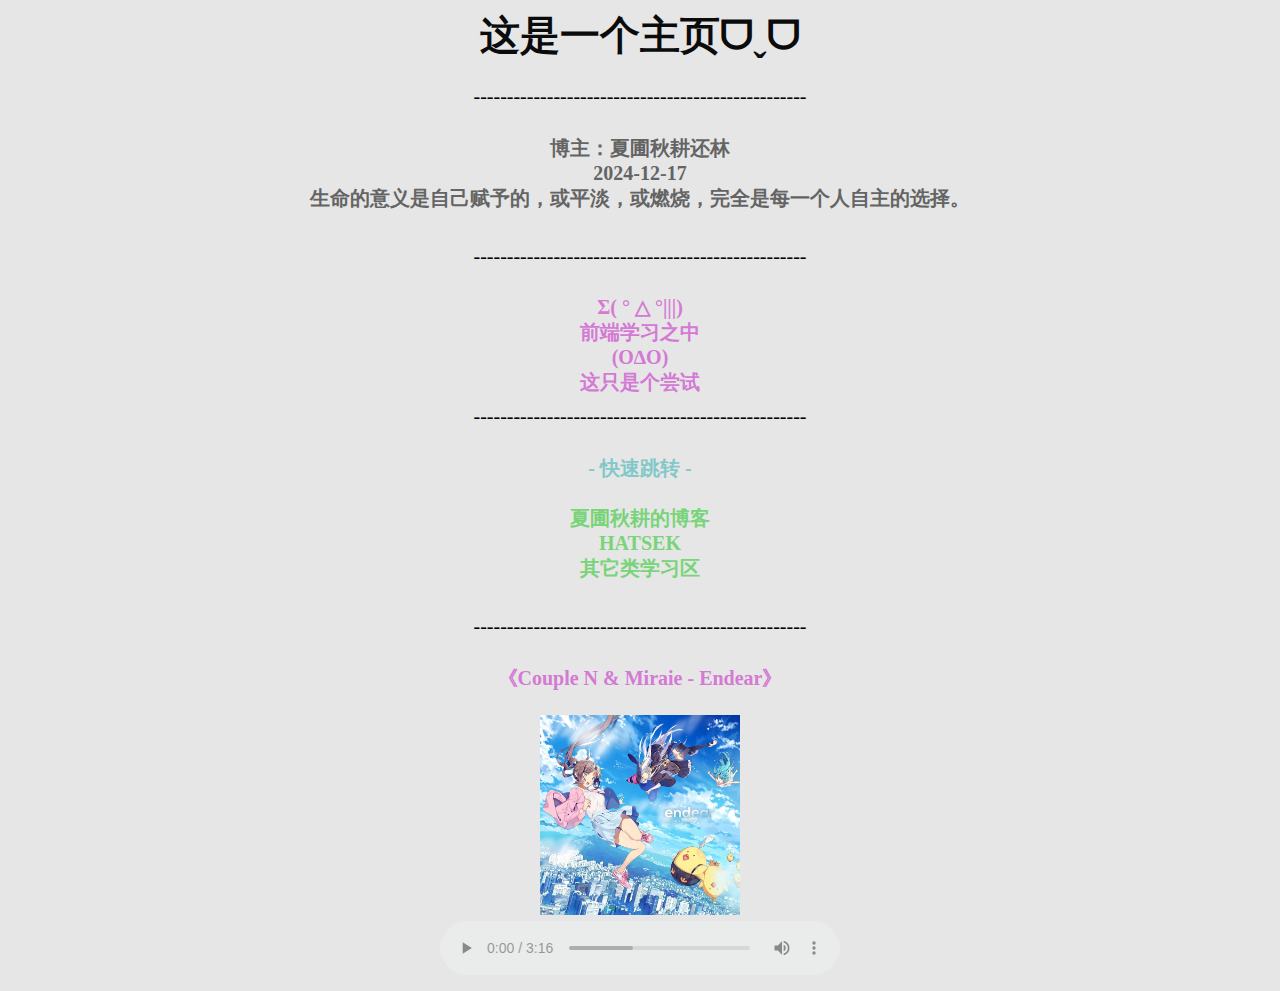
==== commit 4cd1ddb2: "241217-0" ====
--- a/index.html
+++ b/index.html
@@ -7,10 +7,12 @@
         /*
         CSS注释
         个人使用习惯
-        标准图片尺寸是(400px × 400px)
+        大型图片标准尺寸是(400px × 400px)
         长的图片尺寸是(XXXpx × 400px)
         宽的图片尺寸是(400px × XXXpx)
+        中型图片标准尺寸是(200px × 200px)
         */
+
         * {
             background-color: rgb(230, 230 ,230);
             background-repeat: no-repeat;
@@ -22,34 +24,61 @@
         h1 {
             text-align: center;
             width: 100%;
-            height: 2%;
-            font-size: 30px;
+            height: 50px;
+            font-size: 40px;
             opacity: 0.95;
         }
 
         h2 {
             width: 100%;
-            height: 40%;
+            font-size: 20px;
+        }
+
+        h3 {
+            width: 100%;
             font-size: 30px;
+        }
+
+        h4 {
+            width: 100%;
+            font-size: 20px;
         }
 
         p {
             width: 100%;
-            height: 40px;
-            font-size: 30px;
+            height: 30px;
+            font-size: 20px;
+            color:rgb(100,100,100);
         }
 
         a {
             text-decoration: none;
             color: rgb(121, 212, 121);
             width: 100%;
-            height: 40px;
-            font-size: 30px;
         }
 
         audio {
             height: 60px;
+            opacity: 0.4;
         }
+
+        .to- {
+            height: 30px;
+            font-size: 20px;
+            color:rgb(0,0,0);
+            text-align: center
+        }
+
+        .img-big {
+            width: 400px;
+            height: 400px;
+        }
+
+        .img-mid {
+            width: 200px;
+            height: 200px;
+        }
+
     </style>
 </head>
 
@@ -58,39 +87,47 @@
     <!--
     HTML注释
     -->
-    <h1>这是一个主页ᗜˬᗜ</h1><br>
+
+    <h1>这是一个主页ᗜˬᗜ</h1>
+
+    <p class="to-">--------------------------------------------------</p>
     <h2 style="text-align: center">
-        <p style="float: left; font-size: 20px; height: 20%; color:rgb(100,100,100);">
+        <p style="height: 90px;">
             博主：夏圃秋耕还林<br>
-            2024-12-15<br>
-            生命的意义是自己赋予的，或平淡，或燃烧，完全是每一个人自主的选择。<br>
-        </p><br>
-        <p style="float: left; font-size: 20px; height: 20%; color:rgb(212,121,212);">
+            2024-12-17<br>
+            生命的意义是自己赋予的，或平淡，或燃烧，完全是每一个人自主的选择。
+        </p>
+    </h2>
+
+    <p class="to-">--------------------------------------------------</p>
+    <h2 style="text-align: center">
+        <p style="height: 90px; color:rgb(212,121,212);">
             Σ( ° △ °|||)<br>
             前端学习之中<br>
             (O∆O)<br>
-            这只是个尝试<br>
-        </p><br>
-        <p style="float: left; font-size: 20px; height: 0px; color:rgb(0,0,0);">
-            --------------------------------------------------
-        </p><br>
-        <p style="float: left; font-size: 20px; height: 0px; color:rgb(130,200,200);">
+            这只是个尝试
+        </p>
+    </h2>
+
+    <p class="to-">--------------------------------------------------</p>
+    <h2 style="text-align: center">
+        <p style="height: 30px; color:rgb(130,200,200);">
             - 快速跳转 -
-        </p><br>
-        <p style="float: left; font-size: 20px; height: 20%; color:rgb(121,212,121);">
-            <a style="font-size: 20px;" href="index/NATSUEi.html">夏圃秋耕的博客</a><br>
-            <a style="font-size: 20px;" href="markdown/HATSEK-MD.html">HATSEK-MD</a><br>
-            <a style="font-size: 20px;" href="index/Learn.html">其它类学习区</a><br>
-        </p><br>
-        <p style="float: left; font-size: 20px; height: 0px; color:rgb(0,0,0);">
-            --------------------------------------------------
-        </p><br>
-        <p style="float: left; font-size: 20px; height: 10%; color:rgb(212,121,212);">
+        </p>
+        <p style="height: 90px; color:rgb(121,212,121);">
+            <a href="index/NATSUEi.html" style="font-size: 20px;" >夏圃秋耕的博客</a><br>
+            <a href="index/HATSEK.html" style="font-size: 20px;">HATSEK</a><br>
+            <a href="index/Learn.html" style="font-size: 20px;">其它类学习区</a>
+        </p>
+    </h2>
+
+    <p class="to-">--------------------------------------------------</p>
+    <h2 style="text-align: center">
+        <p style="height: 30px; color:rgb(212,121,212);">
             《Couple N & Miraie - Endear》<br>
-            <img src="images/Couple N & Miraie - Endear.jpg" alt="Couple N & Miraie - Endear.jpg" width="200px"
-            height="200px"></img><br>
-            <audio style="width: 400px; opacity: 0.4" src="audio/Couple N & Miraie - Endear.mp3" controls></audio><br>
-        </p><br>
+        </p>
+        <img src="images/Couple N & Miraie - Endear.jpg" alt="Couple N & Miraie - Endear.jpg" class="img-mid"></img><br>
+        <audio src="audio/Couple N & Miraie - Endear.mp3" style="width: 400px;" controls></audio><br>
     </h2>
 </body>
 
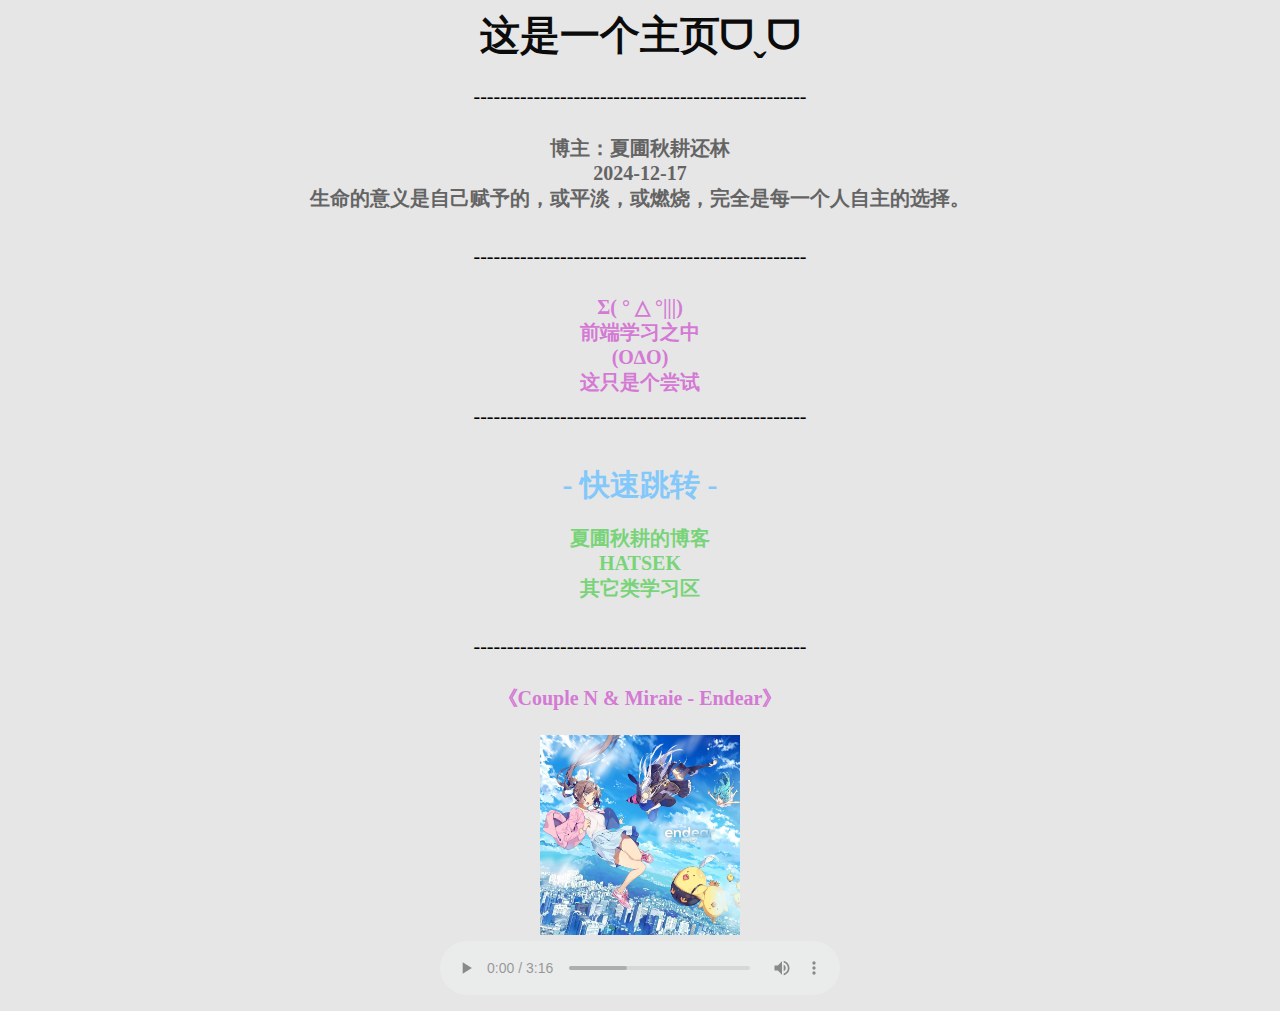
==== commit 94d2d4fb: "241217-1" ====
--- a/index.html
+++ b/index.html
@@ -111,9 +111,7 @@
 
     <p class="to-">--------------------------------------------------</p>
     <h2 style="text-align: center">
-        <p style="height: 30px; color:rgb(130,200,200);">
-            - 快速跳转 -
-        </p>
+        <p style="font-size: 30px; color:rgb(130, 200, 250);">- 快速跳转 -</p>
         <p style="height: 90px; color:rgb(121,212,121);">
             <a href="index/NATSUEi.html" style="font-size: 20px;" >夏圃秋耕的博客</a><br>
             <a href="index/HATSEK.html" style="font-size: 20px;">HATSEK</a><br>
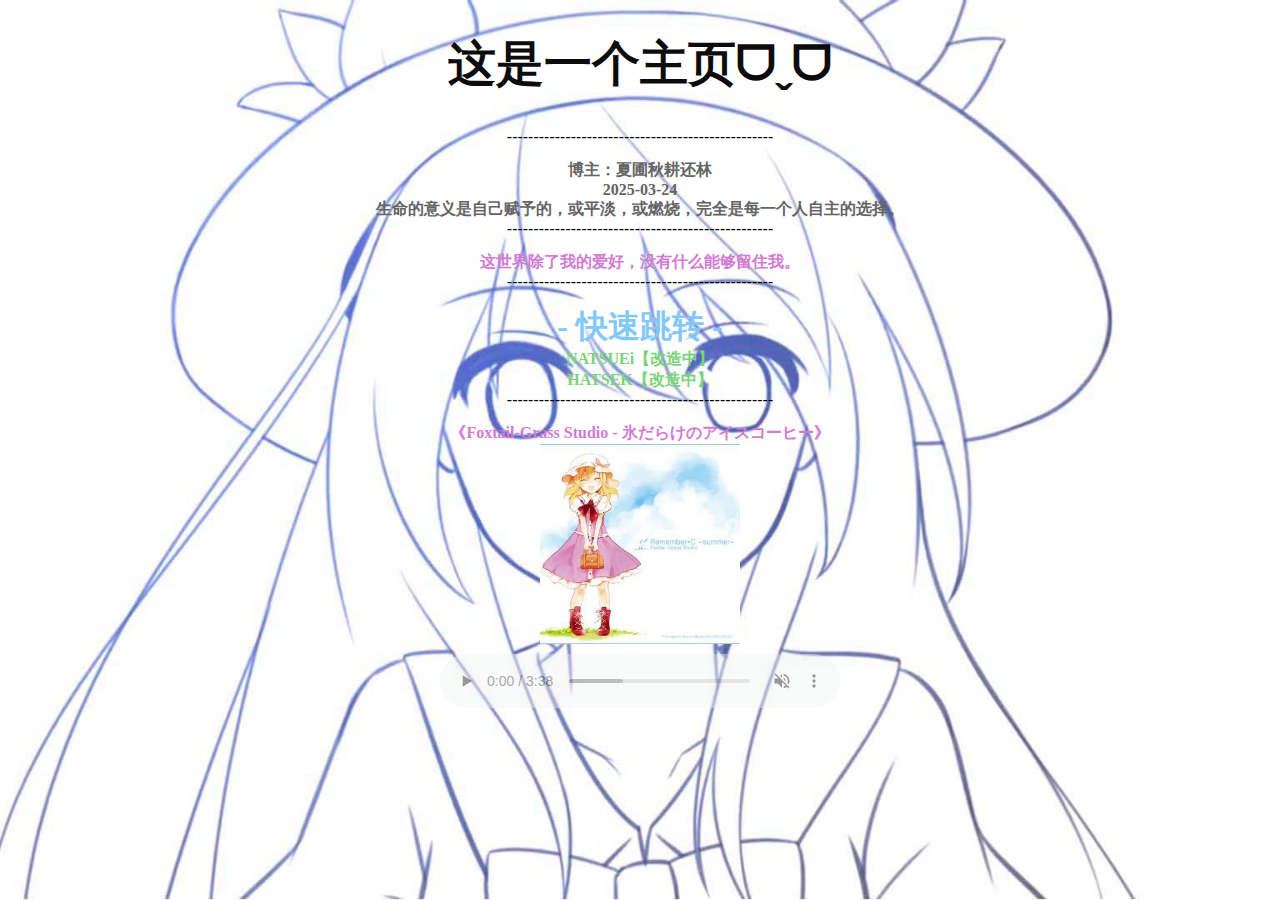
==== commit 7a463622: "250324" ====
--- a/index.html
+++ b/index.html
@@ -1,132 +1,54 @@
-<html>
-
+<!DOCTYPE html>
+<html lang="en">
 <head>
-    <title>夏圃秋耕的博客-主页</title>
-    <link rel="icon" href="images/天子.png" type="image/png">
+    <meta charset="UTF-8">
+    <meta name="viewport" content="width=device-width, initial-scale=1.0">
+    <link rel="icon" href="images/天子.png" type="image/png" sizes="16x16">
+    <title>夏圃秋耕的博客</title>
+    <link rel="stylesheet" href="index.css">
     <style>
-        /*
-        CSS注释
-        个人使用习惯
-        大型图片标准尺寸是(400px × 400px)
-        长的图片尺寸是(XXXpx × 400px)
-        宽的图片尺寸是(400px × XXXpx)
-        中型图片标准尺寸是(200px × 200px)
-        */
-
-        * {
-            background-color: rgb(230, 230 ,230);
-            background-repeat: no-repeat;
-            background-size: cover;
-            background-position: center;
-            background-attachment: fixed;
-        }
-
-        h1 {
-            text-align: center;
-            width: 100%;
-            height: 50px;
-            font-size: 40px;
-            opacity: 0.95;
-        }
-
-        h2 {
-            width: 100%;
-            font-size: 20px;
-        }
-
-        h3 {
-            width: 100%;
-            font-size: 30px;
-        }
-
-        h4 {
-            width: 100%;
-            font-size: 20px;
-        }
-
-        p {
-            width: 100%;
-            height: 30px;
-            font-size: 20px;
-            color:rgb(100,100,100);
-        }
-
-        a {
-            text-decoration: none;
-            color: rgb(121, 212, 121);
-            width: 100%;
-        }
-
-        audio {
-            height: 60px;
-            opacity: 0.4;
-        }
-
-        .to- {
-            height: 30px;
-            font-size: 20px;
-            color:rgb(0,0,0);
-            text-align: center
-        }
-
-        .img-big {
-            width: 400px;
-            height: 400px;
-        }
-
-        .img-mid {
-            width: 200px;
-            height: 200px;
-        }
 
     </style>
 </head>
 
 <body>
-    <!-- HTML注释 -->
-    <!--
-    HTML注释
-    -->
+    <div><h1>这是一个主页ᗜˬᗜ</h1></div>
 
-    <h1>这是一个主页ᗜˬᗜ</h1>
+    <div class="hrcen">--------------------------------------------------</div>
+    <div class="pfont" style="font: 700 medium 楷体; text-align: center;">
+        博主：夏圃秋耕还林<br>
+        2025-03-24<br>
+        生命的意义是自己赋予的，或平淡，或燃烧，完全是每一个人自主的选择。
+    </div>
 
-    <p class="to-">--------------------------------------------------</p>
-    <h2 style="text-align: center">
-        <p style="height: 90px;">
-            博主：夏圃秋耕还林<br>
-            2024-12-17<br>
-            生命的意义是自己赋予的，或平淡，或燃烧，完全是每一个人自主的选择。
-        </p>
-    </h2>
+    <div class="hrcen">--------------------------------------------------</div>
+    <div class="pfont" style="font: 700 medium 楷体; text-align: center; color:rgb(212,121,212);">
+        这世界除了我的爱好，没有什么能够留住我。
+    </div>
 
-    <p class="to-">--------------------------------------------------</p>
-    <h2 style="text-align: center">
-        <p style="height: 90px; color:rgb(212,121,212);">
-            Σ( ° △ °|||)<br>
-            前端学习之中<br>
-            (O∆O)<br>
-            这只是个尝试
-        </p>
-    </h2>
+    <div class="hrcen">--------------------------------------------------</div>
+    <div>
+        <div class="pfont" style="font: 700 xx-large 楷体; text-align: center; color:rgb(130, 200, 250);">
+            - 快速跳转 -
+        </div>
+        <div class="pfont" style="font: 700 medium 楷体; text-align: center; color:rgb(121, 212, 121);">
+            <div>
+                <a href="#" target="_blank">NATSUEi【改造中】</a><br>
+                <a href="#" target="_blank">HATSEK【改造中】</a>
+            </div>
+        </div>
+    </div>
 
-    <p class="to-">--------------------------------------------------</p>
-    <h2 style="text-align: center">
-        <p style="font-size: 30px; color:rgb(130, 200, 250);">- 快速跳转 -</p>
-        <p style="height: 90px; color:rgb(121,212,121);">
-            <a href="index/NATSUEi.html" style="font-size: 20px;" >夏圃秋耕的博客</a><br>
-            <a href="index/HATSEK.html" style="font-size: 20px;">HATSEK</a><br>
-            <a href="index/Learn.html" style="font-size: 20px;">其它类学习区</a>
-        </p>
-    </h2>
-
-    <p class="to-">--------------------------------------------------</p>
-    <h2 style="text-align: center">
-        <p style="height: 30px; color:rgb(212,121,212);">
-            《Couple N & Miraie - Endear》<br>
-        </p>
-        <img src="images/Couple N & Miraie - Endear.jpg" alt="Couple N & Miraie - Endear.jpg" class="img-mid"></img><br>
-        <audio src="audio/Couple N & Miraie - Endear.mp3" style="width: 400px;" controls></audio><br>
-    </h2>
+    <div class="hrcen">--------------------------------------------------</div>
+    <div>
+        <div class="pfont" style="font: 700 medium 楷体; text-align: center; color:rgb(212, 121, 212);">
+            《Foxtail-Grass Studio - 氷だらけのアイスコーヒー》
+        </div>
+        <div style="text-align: center;">
+            <img src="images/CloudMusic/Foxtail-Grass Studio - 氷だらけのアイスコーヒー.jpg" alt="无法正常显示" class="imgmid"><br>
+            <audio src="audios/Foxtail-Grass Studio - 氷だらけのアイスコーヒー.mp3" controls muted loop></audio>
+        </div>
+    </div>
 </body>
 
 </html>--- a/index.css
+++ b/index.css
@@ -0,0 +1,68 @@
+/*
+CSS注释
+个人使用习惯
+大型图片标准尺寸是(400px × 400px)
+长的图片尺寸是(XXXpx × 400px)
+宽的图片尺寸是(400px × XXXpx)
+中型图片标准尺寸是(200px × 200px)
+*/
+body {
+    /* 背景图设置 */
+    background-color: rgb(230, 230 ,230);
+    background-image: url(./images/Bilibili/BV13x411p788.jpg);
+    background-repeat: no-repeat;
+    background-size: cover;
+    background-position: center center;
+    background-attachment: fixed;
+    /* 字体设置 */
+    font-family: 楷体, sans-serif;
+}
+h1 {
+    font-size: 48px;
+    text-align: center;
+    opacity: 0.95;
+}
+h2 {
+    font-size: 20px;
+    text-align: center;
+}
+
+p {
+    height: 32px;
+    font-size: 20px;
+    color:rgb(100,100,100);
+}
+
+a {
+    height: fit-content;
+    text-decoration: none;
+    color: rgb(121, 212, 121);
+}
+
+audio {
+    width: 400px;
+    height: 60px;
+    opacity: 0.4;
+}
+
+.hrcen {
+    width: 100%;
+    height: 32px;
+    color:rgb(0,0,0);
+    text-align: center;
+}
+
+.pfont {
+    font-size: 20px;
+    color:rgb(100,100,100);
+}
+
+.imgbig {
+    width: 400px;
+    height: 400px;
+}
+
+.imgmid {
+    width: 200px;
+    height: 200px;
+}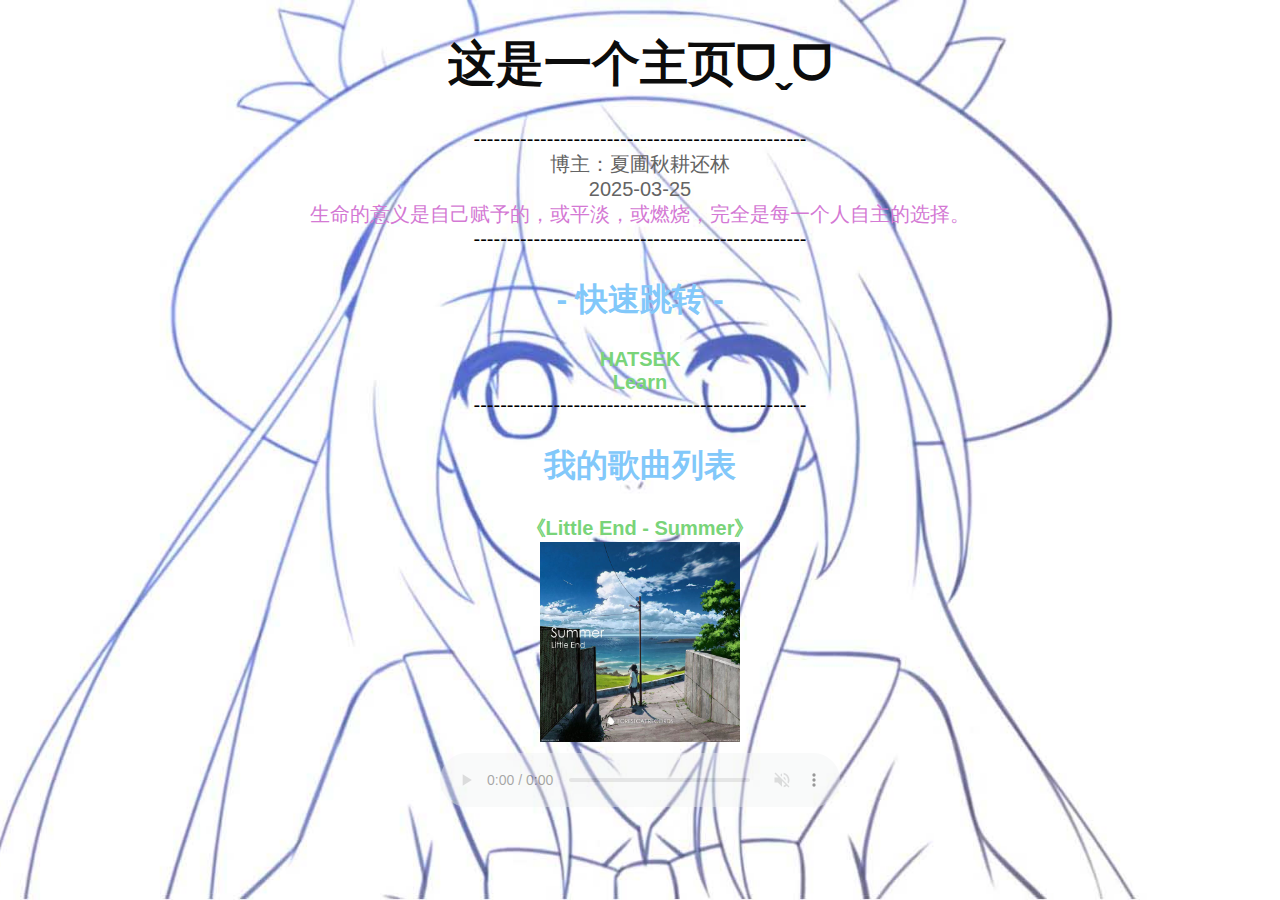
==== commit de371f5e: "250326" ====
--- a/index.html
+++ b/index.html
@@ -3,11 +3,14 @@
 <head>
     <meta charset="UTF-8">
     <meta name="viewport" content="width=device-width, initial-scale=1.0">
-    <link rel="icon" href="images/天子.png" type="image/png" sizes="16x16">
+    <link rel="icon" href="icons/1737722971068.ico" type="image/x-icon" sizes="16x16">
     <title>夏圃秋耕的博客</title>
+    <link rel="stylesheet" href="css/mycss.css">
     <link rel="stylesheet" href="index.css">
     <style>
-
+        body {
+            background-image: url(images/Bilibili/BV13x411p788.jpg);
+        }
     </style>
 </head>
 
@@ -15,38 +18,34 @@
     <div><h1>这是一个主页ᗜˬᗜ</h1></div>
 
     <div class="hrcen">--------------------------------------------------</div>
-    <div class="pfont" style="font: 700 medium 楷体; text-align: center;">
-        博主：夏圃秋耕还林<br>
-        2025-03-24<br>
-        生命的意义是自己赋予的，或平淡，或燃烧，完全是每一个人自主的选择。
-    </div>
-
-    <div class="hrcen">--------------------------------------------------</div>
-    <div class="pfont" style="font: 700 medium 楷体; text-align: center; color:rgb(212,121,212);">
-        这世界除了我的爱好，没有什么能够留住我。
-    </div>
-
-    <div class="hrcen">--------------------------------------------------</div>
     <div>
-        <div class="pfont" style="font: 700 xx-large 楷体; text-align: center; color:rgb(130, 200, 250);">
-            - 快速跳转 -
+        <div>
+            博主：夏圃秋耕还林<br>
+            2025-03-25
         </div>
-        <div class="pfont" style="font: 700 medium 楷体; text-align: center; color:rgb(121, 212, 121);">
-            <div>
-                <a href="#" target="_blank">NATSUEi【改造中】</a><br>
-                <a href="#" target="_blank">HATSEK【改造中】</a>
-            </div>
+        <div style="color: rgb(212, 121, 212);">
+            生命的意义是自己赋予的，或平淡，或燃烧，完全是每一个人自主的选择。
         </div>
     </div>
 
     <div class="hrcen">--------------------------------------------------</div>
     <div>
-        <div class="pfont" style="font: 700 medium 楷体; text-align: center; color:rgb(212, 121, 212);">
-            《Foxtail-Grass Studio - 氷だらけのアイスコーヒー》
+        <h2>- 快速跳转 -</h2>
+        <div>
+            <a href="./index/HATSEK.html">HATSEK</a><br>
+            <a href="./index/Learn.html">Learn</a>
         </div>
-        <div style="text-align: center;">
-            <img src="images/CloudMusic/Foxtail-Grass Studio - 氷だらけのアイスコーヒー.jpg" alt="无法正常显示" class="imgmid"><br>
-            <audio src="audios/Foxtail-Grass Studio - 氷だらけのアイスコーヒー.mp3" controls muted loop></audio>
+    </div>
+
+    <div class="hrcen">--------------------------------------------------</div>
+    <div>
+        <h2>我的歌曲列表</h2>
+        <div>
+            <a href="https://music.163.com/#/song?id=548888492" target="_blank">《Little End - Summer》</a>
+        </div>
+        <div>
+            <img src="images/CloudMusic/Little End - Summer.jpg" alt="jpg" class="imgmid"><br>
+            <audio src="audios/Little End - Summer.flac" controls muted loop></audio>
         </div>
     </div>
 </body>
--- a/css/mycss.css
+++ b/css/mycss.css
@@ -0,0 +1,78 @@
+body {
+    /* 背景图设置 */
+    background-color: rgb(230, 230 ,230);
+    background-repeat: no-repeat;
+    background-size: cover;
+    background-position: center center;
+    background-attachment: fixed;
+    /* 字体设置 */
+    font-size: 20px;
+    font-family: 楷体, sans-serif;
+}
+
+h1 {
+    font-size: 48px;
+    font-weight: 700;
+    text-align: center;
+    opacity: 0.95;
+}
+
+h2 {
+    font-size: 32px;
+    font-weight: 700;
+    text-align: center;
+    color: rgb(130, 200, 250);
+}
+
+p {
+    height: 32px;
+    color: rgb(100, 100, 100);
+}
+
+a {
+    text-decoration: none;
+    height: fit-content;
+    font-weight: 700;
+    color: rgb(121, 212, 121);
+}
+
+audio {
+    width: 400px;
+    height: 60px;
+    opacity: 0.4;
+}
+
+.hrcen {
+    width: 100%;
+    color: rgb(0, 0, 0);
+}
+
+.pfont {
+    color: rgb(100, 100, 100);
+}
+
+.afont {
+    color: rgb(121, 212, 121);
+}
+
+/* 图片类选择器 */
+
+.imgbig {
+    width: 400px;
+    height: 400px;
+}
+
+.imgbig_width {
+    width: auto;
+    height: 400px;
+}
+
+.imgbig_height {
+    width: 400px;
+    height: auto;
+}
+
+.imgmid {
+    width: 200px;
+    height: 200px;
+}--- a/index.css
+++ b/index.css
@@ -1,68 +1,11 @@
-/*
-CSS注释
-个人使用习惯
-大型图片标准尺寸是(400px × 400px)
-长的图片尺寸是(XXXpx × 400px)
-宽的图片尺寸是(400px × XXXpx)
-中型图片标准尺寸是(200px × 200px)
-*/
 body {
-    /* 背景图设置 */
-    background-color: rgb(230, 230 ,230);
-    background-image: url(./images/Bilibili/BV13x411p788.jpg);
-    background-repeat: no-repeat;
-    background-size: cover;
-    background-position: center center;
-    background-attachment: fixed;
-    /* 字体设置 */
-    font-family: 楷体, sans-serif;
-}
-h1 {
-    font-size: 48px;
-    text-align: center;
-    opacity: 0.95;
-}
-h2 {
-    font-size: 20px;
     text-align: center;
 }
 
-p {
-    height: 32px;
-    font-size: 20px;
-    color:rgb(100,100,100);
+h1 {
+    color: rgb(0, 0, 0);
 }
 
-a {
-    height: fit-content;
-    text-decoration: none;
-    color: rgb(121, 212, 121);
-}
-
-audio {
-    width: 400px;
-    height: 60px;
-    opacity: 0.4;
-}
-
-.hrcen {
-    width: 100%;
-    height: 32px;
-    color:rgb(0,0,0);
-    text-align: center;
-}
-
-.pfont {
-    font-size: 20px;
-    color:rgb(100,100,100);
-}
-
-.imgbig {
-    width: 400px;
-    height: 400px;
-}
-
-.imgmid {
-    width: 200px;
-    height: 200px;
+* {
+    color: rgb(100, 100, 100);
 }